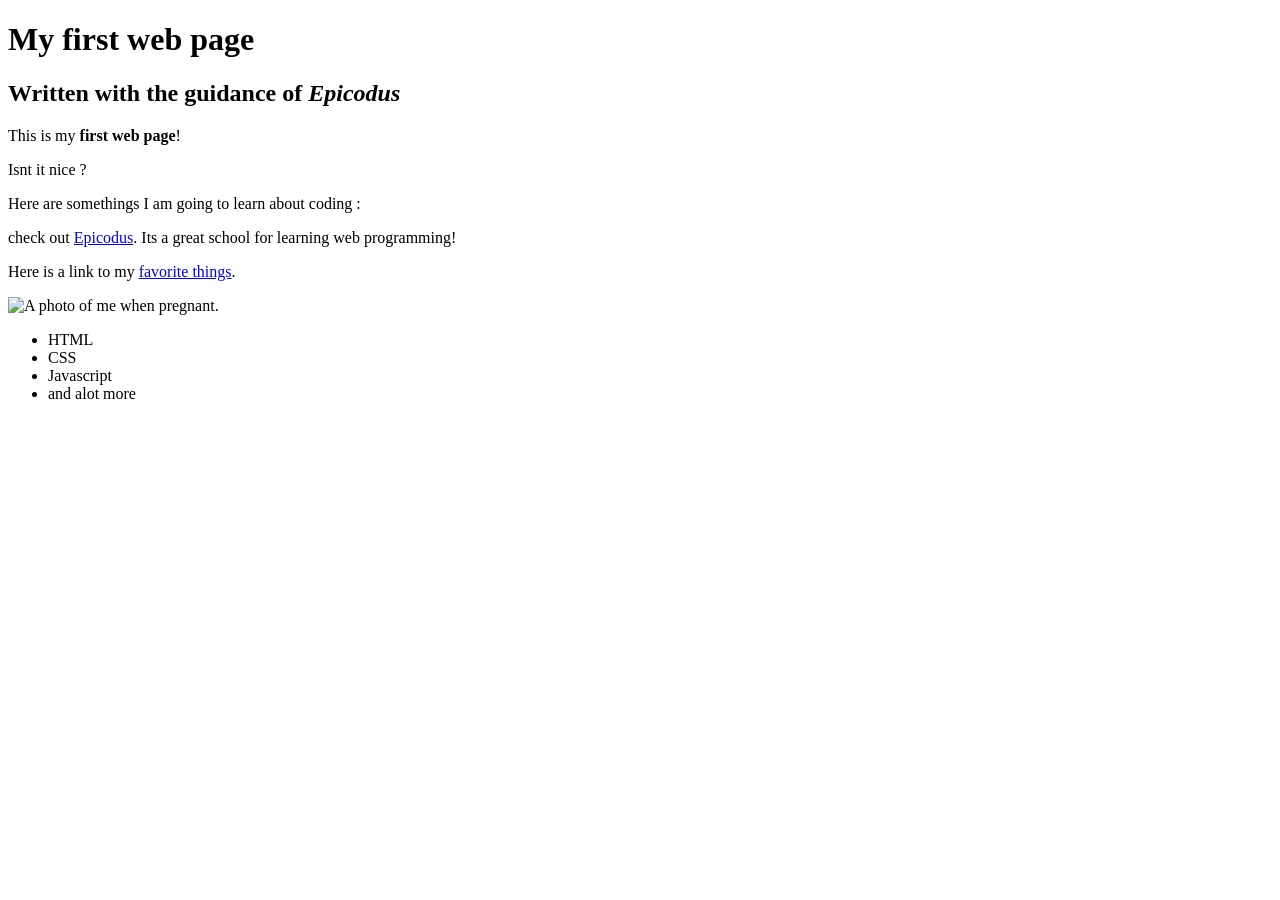
==== my-first-webpage.html @ 0c064f0f "add some languages to my list" ====
<!DOCTYPE html>
<html>
<head>
  <link href="css/styles.css" rel="stylesheet" type="text/css">
  <title> web page #1 </title>
</head>
<body>
<h1> My first web page</h1>
<h2> Written with the guidance of <em>Epicodus </em></h2>


<p> This is my <strong>first web page</strong>!</p>
<p> Isnt it nice ? </p>

<p> Here are somethings I am going to learn about coding :</p>
<p>check out <a href="http://www.epicodus.com/">Epicodus</a>. Its a great school for learning web programming!</p>

<p>Here is a link to my <a href="favorite-things.html">favorite things</a>.</p>
<img src="img/Flor.jpg" alt="A photo of me when pregnant.">

<ul>
  <li>HTML</li>
  <li>CSS</li>
  <li>Javascript</li>
  <li>and alot more</li>
</ul>
</body>
</html>
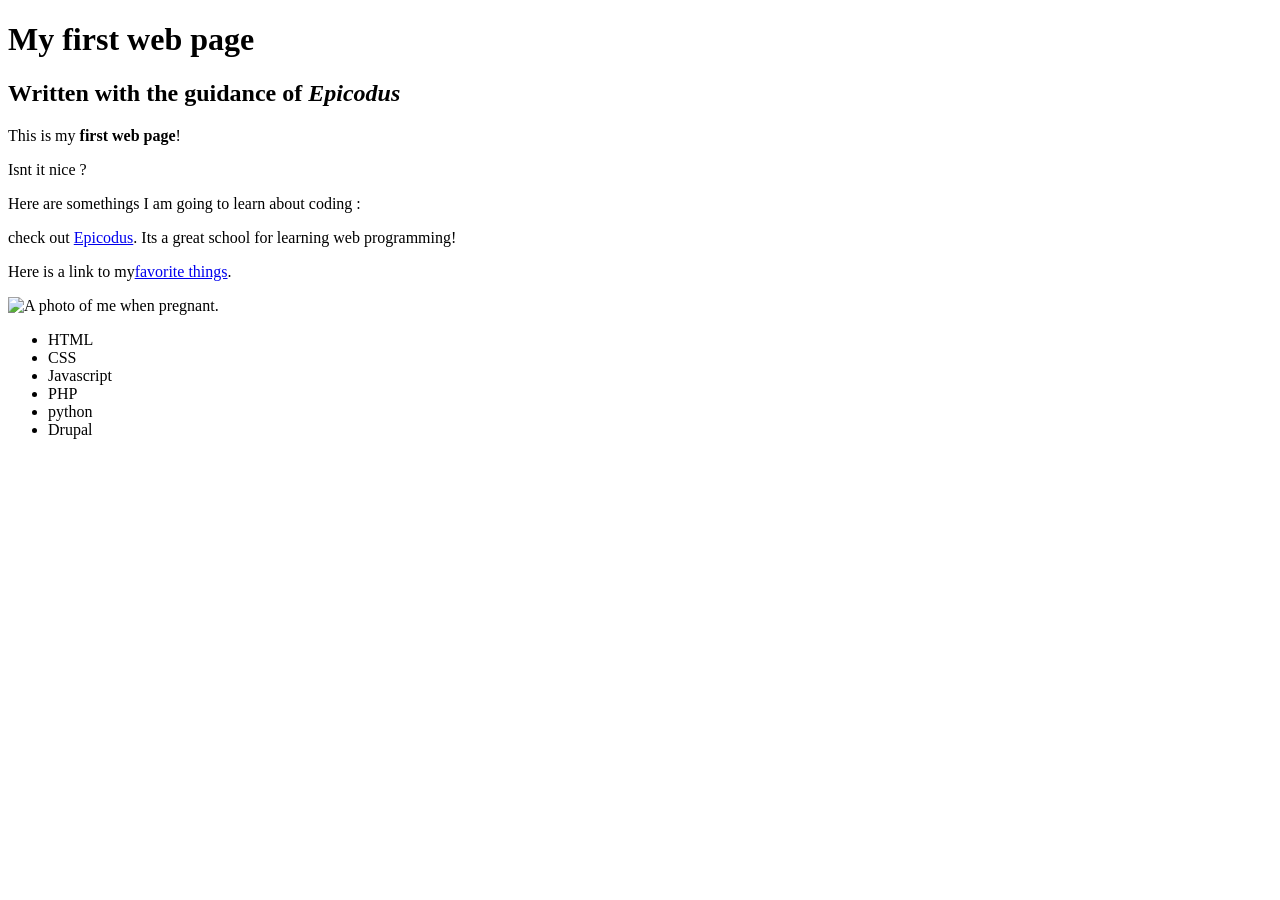
==== commit 124f1491: "add some indentation and spacing" ====
--- a/my-first-webpage.html
+++ b/my-first-webpage.html
@@ -1,28 +1,30 @@
 <!DOCTYPE html>
 <html>
-<head>
-  <link href="css/styles.css" rel="stylesheet" type="text/css">
-  <title> web page #1 </title>
-</head>
-<body>
-<h1> My first web page</h1>
-<h2> Written with the guidance of <em>Epicodus </em></h2>
+  <head>
+    <link href="css/styles.css" rel="stylesheet" type="text/css">
+    <title> web page #1 </title>
+  </head>
+    <body>
+<h1>My first web page</h1>
+<h2>Written with the guidance of <em>Epicodus </em></h2>
 
 
-<p> This is my <strong>first web page</strong>!</p>
-<p> Isnt it nice ? </p>
+<p>This is my <strong>first web page</strong>!</p>
+<p>Isnt it nice ? </p>
 
-<p> Here are somethings I am going to learn about coding :</p>
+<p>Here are somethings I am going to learn about coding :</p>
 <p>check out <a href="http://www.epicodus.com/">Epicodus</a>. Its a great school for learning web programming!</p>
 
-<p>Here is a link to my <a href="favorite-things.html">favorite things</a>.</p>
+<p>Here is a link to my<a href="favorite-things.html">favorite things</a>.</p>
 <img src="img/Flor.jpg" alt="A photo of me when pregnant.">
 
 <ul>
   <li>HTML</li>
   <li>CSS</li>
   <li>Javascript</li>
-  <li>and alot more</li>
+  <li>PHP</li>
+  <li>python</li>
+  <li>Drupal</li>
 </ul>
-</body>
+  </body>
 </html>
